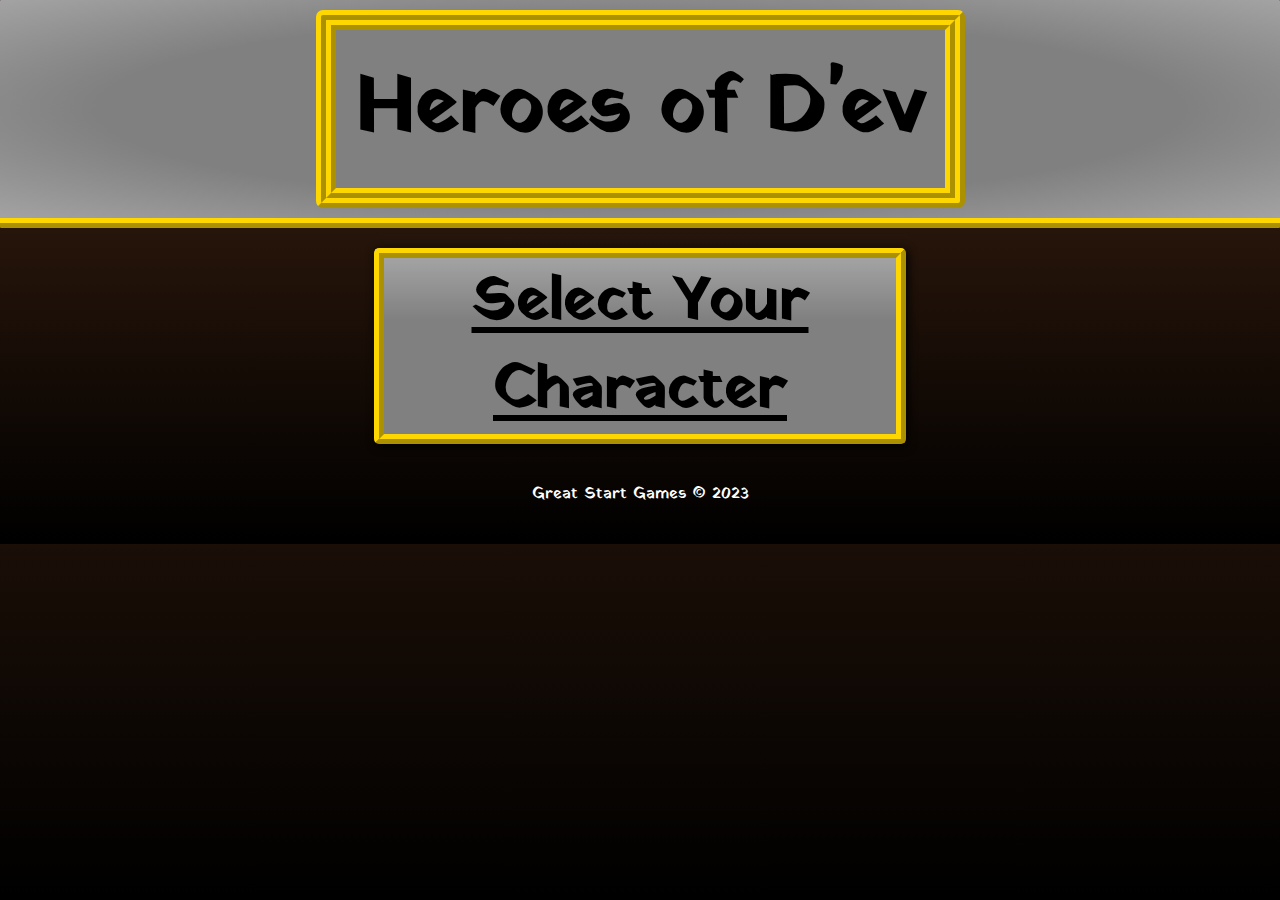
==== town.html @ 5e43fb05 "Added go to town button and what will be a corresponding html page for it" ====
<!DOCTYPE html>
<html lang="en">

<head>
    <meta charset="UTF-8">
    <meta name="viewport" content="width=device-width, initial-scale=1.0">
    <title>RPG</title>
    <link rel="preconnect" href="https://fonts.googleapis.com">
    <link rel="preconnect" href="https://fonts.gstatic.com" crossorigin>
    <link href="https://fonts.googleapis.com/css2?family=Yatra+One&display=swap" rel="stylesheet">
    <link rel="stylesheet" href="./css/style.css">
</head>

<body>


    <header>
        <div class="outer-border">
            <h1 id="page-title">Heroes of D'ev</h1>
        </div>
    </header>
    <main>
        <div id="char-container">
            <div class="card" id="character-card">
                <div id="character-avatar-div">
                    <h2 id="char-name">
                        </h1><img id="character-img-div">
                </div>
                <h3 class="card-header">Class: <span id="char-class-div"></span></h3>
                <p class="card-item">Hitpoints: <span id="char-hp-div"></span></p>
                <p class="card-item">Strength: <span id="char-str-div"></span></p>
                <p class="card-item">Dexterity: <span id="char-dex-div"></span></p>
                <p class="card-item">Wisdom: <span id="char-wis-div"></span></p>
                <p class="card-item">Hit Chance: <span id="char-hit-div"></span></p>
                <p class="card-item">Special Ability: <span id="char-special-div"></span></p>
            </div>
            <div class="card" id="equipment-card">
                <h3>Equipment<span class="card-item" id="gold-line"> <img id="gold-img" src="./assets/gold-stack.png">
                        <span id="char-gold"></span></span></h1>

                    <h4 class="card-header" id="weapon-name">
                </h3>
                <p class="card-item"> Type: <span id="weapon-type"></span></p>
                <p class="card-item">Weight: <span id="weapon-weight"></span></p>
                <p class="card-item"> Attack 1: <span id="weapon-attack-1"></span></p>
                <p class="card-item"> Attack 2: <span id="weapon-attack-2"></span></p>
                <h4 class="card-header" id="armor-name">
                    </h3>
                    <p class="card-item"> Armor Class: <span id="armor-class"></span></p>
                    <p class="card-item"> Armor Weight: <span id="armor-weight"></span></p>
                    <p class="card-item"> Damage Reduction: <span id="armor-rating"></span></p>
            </div>
        </div>
        <div class="container" id="character-selection-div">
            <h1 id="char-select-header">Select Your Character</h2>
                <button class="btn" id="play-btn">Play</button>
        </div>

    </main>
    <footer> Great Start Games &copy 2023</footer>
    <script type="module" src="./js/index.js"></script>
    <script type="module" src="./js/docElements.js"></script>
    <script type="module" src="./js/combatUtil.js"></script>
</body>

</html>
---- css/style.css ----
* {
    margin: 0;
    padding: 0;
}

:root {
    --grey: grey;
    --black: black;
    --brown: rgb(66, 36, 18);
    --gold: gold;
    --silver: rgb(163, 163, 163);
    --green: rgb(56, 151, 80);
    --red: rgb(180, 12, 12);
    height: 100vh;
    background-image: linear-gradient(var(--brown) 0%, black 100%);
    background-size: cover;
}


body {
    position: relative;
    display: flex;
    flex-wrap: wrap;
    flex-direction: column;
    justify-content: center;
    align-items: center;
    background-image: linear-gradient(var(--brown) 0%, black 100%);
    background-size: cover;

    font-family: 'Yatra One', cursive;

}

.outer-border{
    border: 10px ridge var(--gold);
    border-radius: 7px;
    padding:0px;
    margin:10px;
}

#page-title{
    border: 10px ridge var(--gold);

    padding:20px;
    margin:0px;
}

header {
    display: flex;
    flex-direction: row;
    justify-content: center;
    border-bottom: 10px ridge var(--gold);
    padding: 0px;
    border-radius: 1px;
    width: 100vw;
    background-image: radial-gradient(var(--grey) 0%, var(--grey) 50%, var(--grey)60%, var(--silver) 100%);
    margin: 0px;
}

nav{
    display: flex;
    align-items: left;
    
}

h1 {
    font-size: 80px;
    background-color: transparent;
    text-align: center;
}

h2 {
    font-size: 50px;
    margin: 10px;
    background-color: transparent;
    text-align: center;
}

h3 {
    font-size: 30px;
    margin: 10px;
}

h4 {
    font-size: 25px;
}

main {
    width: 100vw;
    height: 100%;
    display: flex;
    flex-direction: row;
    justify-content: space-evenly;
}

.container {
    width: 40vw;
    height: fit-content;
    margin-top: 20px;
    display: flex;
    flex-direction: column;
    border: 10px ridge var(--gold);

    background-color: var(--grey);
    border-radius: 5px;
    background-image: linear-gradient(var(--silver) 0%, var(--grey) 35%);
    box-shadow: 2px 2px 10px black;

}

#char-select-header{
    font-size: 60px;
    text-decoration: underline;
    text-underline-offset: 10px;
}

.card {
    position: relative;
    width: 40vw;
    height: fit-content;
    margin: 10px;
    display: flex;
    flex-direction: column;
    border: 10px ridge var(--gold);
    padding: 10px;
    background-color: var(--grey);
    border-radius: 5px;
    box-shadow: 2px 2px 10px black;
}


#char-name {
    font-size: 50px;
    position: relative;
    top: 0px;
}

p {
    font-size: 20px;
    margin: 5px;
    margin-left: 25px;
    width: fit-content;
    border-radius: 10px;
}

span {
    border-radius: 90px;
}

#char-container {
    display: none;
    flex-direction: row;
    position: relative;
}

#character-img-div {
    height: 90px;
    background-image: url('../assets/bg-1.png');
    background-position: 69px;
    background-size: cover;
    width: 90px;
    position: relative;
    bottom: 10px;
    border: 7px ridge var(--silver);
    box-shadow: 1px 1px 10px black;
}

#character-avatar-div {
    display: flex;
    justify-content: space-around;
    flex-direction: row;
    position: relative;
    top: 10px;
}

#character-card {
    height: auto;
    background-image: url('../assets/parchment-background.PNG');
    background-size: cover;
    position: relative;
    background-image: brightness(50%);
}

#equipment-card {
    height: auto;
    background-image: url('../assets/leather-background.PNG');
    background-size: cover;
}

#gold-line {
    display: flex;
    flex-direction: row;
    align-items: center;
    margin-left: 0px;
}

#gold-img {
    width: 50px;
    height: 50px;
}

.btn {
    color: black;
    margin: 15px;
    width: 200px;
    height: 75px;
    font-family: 'Yatra One', cursive;
    font-size: 20px;
    border: 8px ridge var(--gold);
    border-radius: 5px;
    background-color: var(--silver);
    box-shadow: 2px 2px 10px black;
}


#character-selection-div {
    align-items: center;
    flex-wrap: wrap;
}

#play-btn {
    background-color: rgb(156, 19, 19);
    display: none;
}

#to-town-btn{
    background-color: var(--green);
    display: none;
}

#play-again {
    display: none;
}

#combat-div {
    display: none;
    align-items: center;
    padding-top: 0px;
    height: 700px;
    border-top: none;
}



button:hover {
    cursor: pointer;
    background-color: var(--grey)
}

.arena-placement {
    display: flex;
    flex-direction: row;
    width: 100px;
    height: 100px;
}

#arena {
    position: relative;
    background-image: url('../assets/bg-1.png');
    background-size: cover;
    margin: 10px;
    padding: 0;
    height: 350px;
    width: 400px;
    display: flex;
    flex-direction: row;
    justify-content: space-around;
    align-items: center;
    border: 10px ridge var(--silver);
    border-radius: 8px;
    box-shadow: 1px 1px 10px black;
}

#arena-banner {
    flex-direction: row;
    align-items: center;
    border: none;
    border: 10px ridge var(--gold);
    justify-content: space-around;
    margin-top: 0px;
    background-color: transparent;
    padding: 0px;
}

#turn-display {
    display: flex;
    align-items: center;
    padding-left: 20px;
    padding-right: 20px;
    border: 10px ridge var(--gold);
    border-radius: 10px;
    height: 50px;
    box-shadow: 1px 1px 10px black;
}

.stam-div {
    display: none;
}

.arena-img {
    width: 150px;
    height: 150px;
    position: absolute;
    bottom: 35px;
}

#arena-hero-attack {
    display: none;
    position: relative;
    left: 50px;
    top: 25px;

}

#arena-monster-attack {
    display: none;
    position: relative;
    right: 50px;
    top: 25px;
}

.dmg-img {
    display: none;
    position: absolute;
}

.arena-placement {

    justify-content: center;
}

.health-bar {
    display: flex;
    flex-direction: column;
    position: absolute;
    top: 20px;
    align-content: center;
    margin-left: 5px;
    height: 10px;
    width: 120px;
    border: 3px solid black;
    align-items: left;
}

.stam-bar {
    display: flex;
    flex-direction: column;
    position: absolute;
    top: 40px;
    align-content: center;
    margin-left: 5px;
    height: 10px;
    width: 120px;
    border: 3px solid black;
    align-items: left;
}

.health-juice {
    background-color: red;
    width: 100%;
    height: 15px;
}

.stam-juice {
    background-color: green;
    width: 100%;
    height: 15px;
}

#potion-div {
    position: absolute;
    display: flex;
    flex-wrap: wrap;
    justify-content: center;
    width: 20px;
    height: 20px;
    top: 20px;
    left: 15px;
}

#potion-lid {
    position: relative;
    top: 5%;
    width: 20%;
    height: 20%;
    border: 2px solid black;
    border-bottom: 0px;
}

#potion-bottle {
    display: flex;
    flex-direction: row;
    width: 100%;
    height: 100%;
    border: 2px solid black;
    border-radius: 100px;
    align-items: end;
    justify-content: center;
}

#potion-juice {
    position: relative;
    background-color: rgb(241, 153, 168);
    width: 100%;
    height: 100%;
    border-radius: 100px;
}

#combat-UI-div {
    position: relative;
    width: 100%;
    display: flex;
    flex-direction: column;
    height: 220px;
    padding: 0;
    border-bottom: none;
    box-shadow: none;
}

#combat-log-parent-div {
    position: relative;
    top: 0px;
    height: 60px;
    display: flex;
    flex-direction: row;
    justify-content: center;
    align-items: center;
}

#combat-log {
    line-height: 20px;
    text-align: center;
    margin: 0;
}

#combat-btn-div {
    display: flex;
    flex-direction: row;
    flex-wrap: wrap;
    justify-content: center;
    height: auto;

}

.combat-btn {
    margin: 10px;
    width: 120px;
}


footer {
    position: relative;
    bottom: 0px;
    display: flex;
    flex-direction: row;
    height: 100px;
    color: white;
    justify-content: center;
    align-items: center;
}

@media screen and (max-width: 1500px) {

    #char-container {
        flex-wrap: nowrap;
        flex-direction: column;
        align-items: center;
    }

    #character-card {
        width: 90%;

    }

    #equipment-card {
        width: 90%;
    }

    #combat-div {
        height: auto;
    }

    #combat-UI-div {
        height: 500px;
    }

    #combat-log-parent-div {
        height: 100px;
    }


    .combat-btn {
        width: 300px;
        margin: 15px;
    }

}

@media screen and (max-width: 1075px) {
    #arena {
        width: 275px;
        height: 300px;
    }

    .health-bar {
        height: 10px;
        width: 90px;
        top: 10px;
    }

    .stam-bar {
        height: 10px;
        width: 90px;
        top: 30px;
    }

    #potion-div {
        height: 15px;
        width: 15px;
        top: 10px;
        left: 5px;
    }

    #potion-lid {
        border: 1px solid black;
        border-bottom: 0px;
    }

    #potion-bottle {
        border: 1px solid black
    }
}

@media screen and (max-width: 500px) {
    header {
        align-content: center;

    }

    h1 {
        font-size: 35px;
        text-align: center;
    }

    h2 {
        font-size: 30px;
    }

    h3 {
        font-size: 30px;
        margin: 0;
    }

    .container {
        width: 90%;
    }

    .card {
        height: auto;
    }

    #char-select-header{
        font-size: 40px;
    }

    p {
        font-size: 12px;
        margin: 5px;
        margin-left: 30px;
        line-height: 150%;
    }

    main {
        flex-wrap: wrap;
    }

    #char-container {
        flex-wrap: nowrap;
        flex-direction: column;
        align-items: center;
        justify-content: center;
    }

    #character-card{
        width:80%;
    }

    #equipment-card{
        width:80%;
    }

    #character-img-div {
        height: 90px;
        width: 90px;
        border: 5px ridge var(--silver)
    }

    #char-name {
        position: relative;
        font-size: 45px;
        top: 0px;
    }

    .card-header {
        font-size: 25px;
    }

    .card-item {
        font-size: 18px;
    }


    #combat-div {
        align-items: center;
        align-content: center;
        justify-content: center;
        height: auto;
        border-top: none;
    }


    #arena {
        height: 125px;
        width: 225px;
    }

    img {
        height: 60px;
        width: 60px;
    }

    .arena-img {
        width: 70px;
        height: 70px;
        position: absolute;
        top: 40px;
    }

    #arena-hero-attack {
        display: none;
        position: relative;
        left: 50px;
        top: 25px;

    }

    #arena-monster-attack {
        display: none;
        position: relative;
        right: 50px;
        top: 25px;
    }

    #arena-banner {
        background-image: none;
        flex-direction: row;
        border: 10px ridge var(--gold);
        justify-content: space-around;

        width: 100%;
        height: 100px;
    }

    #turn-display {
        padding: 10px;
        border: 10px double black;
        border-radius: 20px;
        text-align: center;
    }

    .health-bar {
        height: 5px;
        width: 70px;
        top: 5px;
    }

    .stam-bar {
        height: 5px;
        width: 70px;
        top: 13px;
    }

    #potion-div {
        height: 10px;
        width: 10px;
        top: 10px;
        left: 5px;
    }

    #potion-lid {
        border: 1px solid black;
        border-bottom: 0px;
    }

    #potion-bottle {
        border: 1px solid black
    }

    .stam-div {
        font-size: 8px;
    }

    #combat-UI-div {
        height: 250px;
    }

    #combat-btn-div {

        height: 200px;
    }

    .combat-btn {
        margin: 2px;
        width: 120px;
    }
}
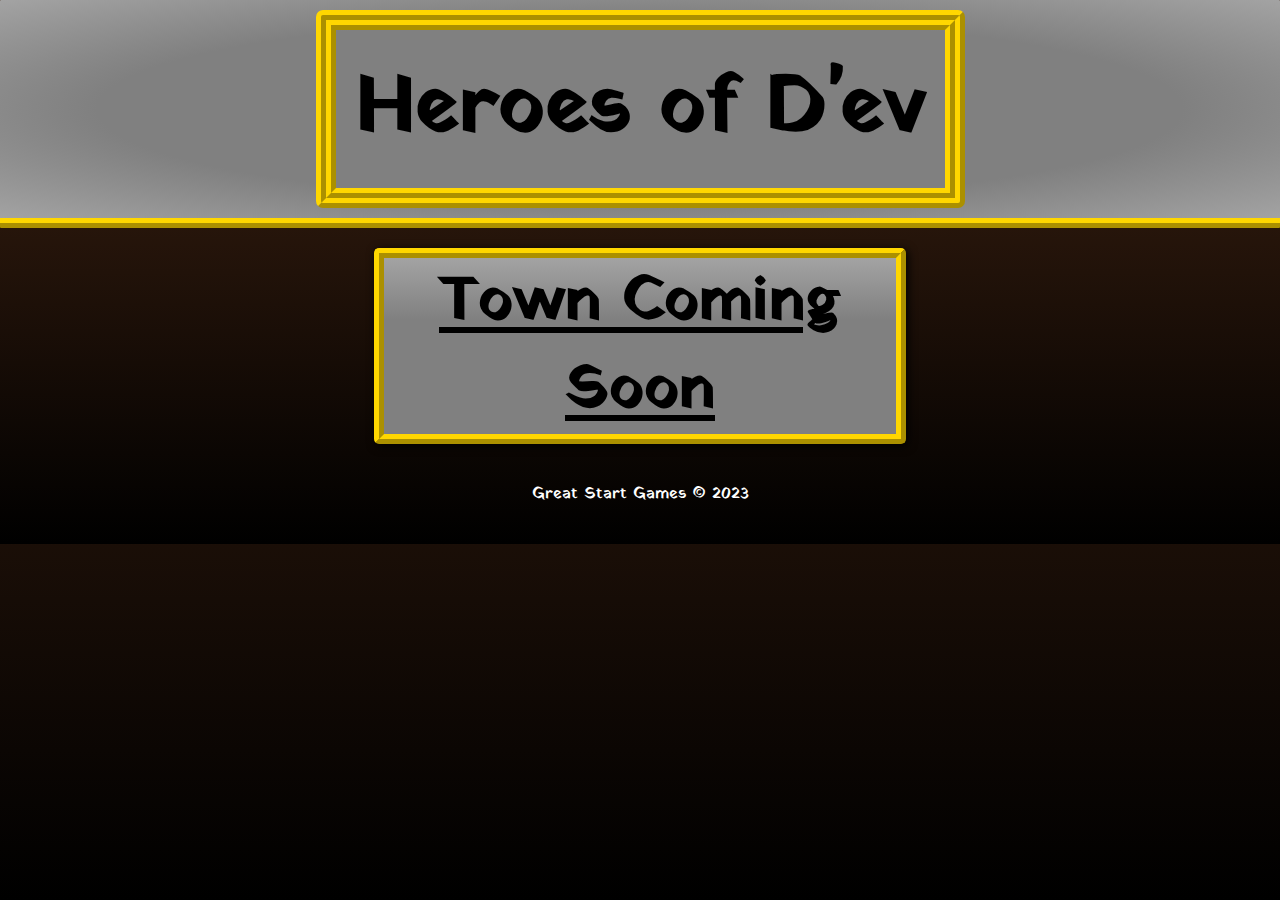
==== commit 3bd7932d: "Big refactoring by removing the docElements.js file entirely." ====
--- a/town.html
+++ b/town.html
@@ -52,15 +52,13 @@
             </div>
         </div>
         <div class="container" id="character-selection-div">
-            <h1 id="char-select-header">Select Your Character</h2>
+            <h1 id="char-select-header">Town Coming Soon</h2>
                 <button class="btn" id="play-btn">Play</button>
         </div>
 
     </main>
     <footer> Great Start Games &copy 2023</footer>
-    <script type="module" src="./js/index.js"></script>
-    <script type="module" src="./js/docElements.js"></script>
-    <script type="module" src="./js/combatUtil.js"></script>
+    <script type="module" src="./js/town.js"></script>
 </body>
 
 </html>--- a/css/style.css
+++ b/css/style.css
@@ -108,6 +108,11 @@
 
 }
 
+.row {
+    display: flex;
+    flex-direction: row;
+}
+
 #char-select-header{
     font-size: 60px;
     text-decoration: underline;
@@ -212,6 +217,15 @@
     box-shadow: 2px 2px 10px black;
 }
 
+a{
+    appearance: button;
+    text-decoration: none;
+    width: 200px;
+    text-align: center;
+    flex-direction: column;
+    justify-content: center;
+}
+
 
 #character-selection-div {
     align-items: center;
@@ -245,6 +259,11 @@
 button:hover {
     cursor: pointer;
     background-color: var(--grey)
+}
+
+a:hover{
+    cursor: pointer;
+    filter: brightness(75%);
 }
 
 .arena-placement {
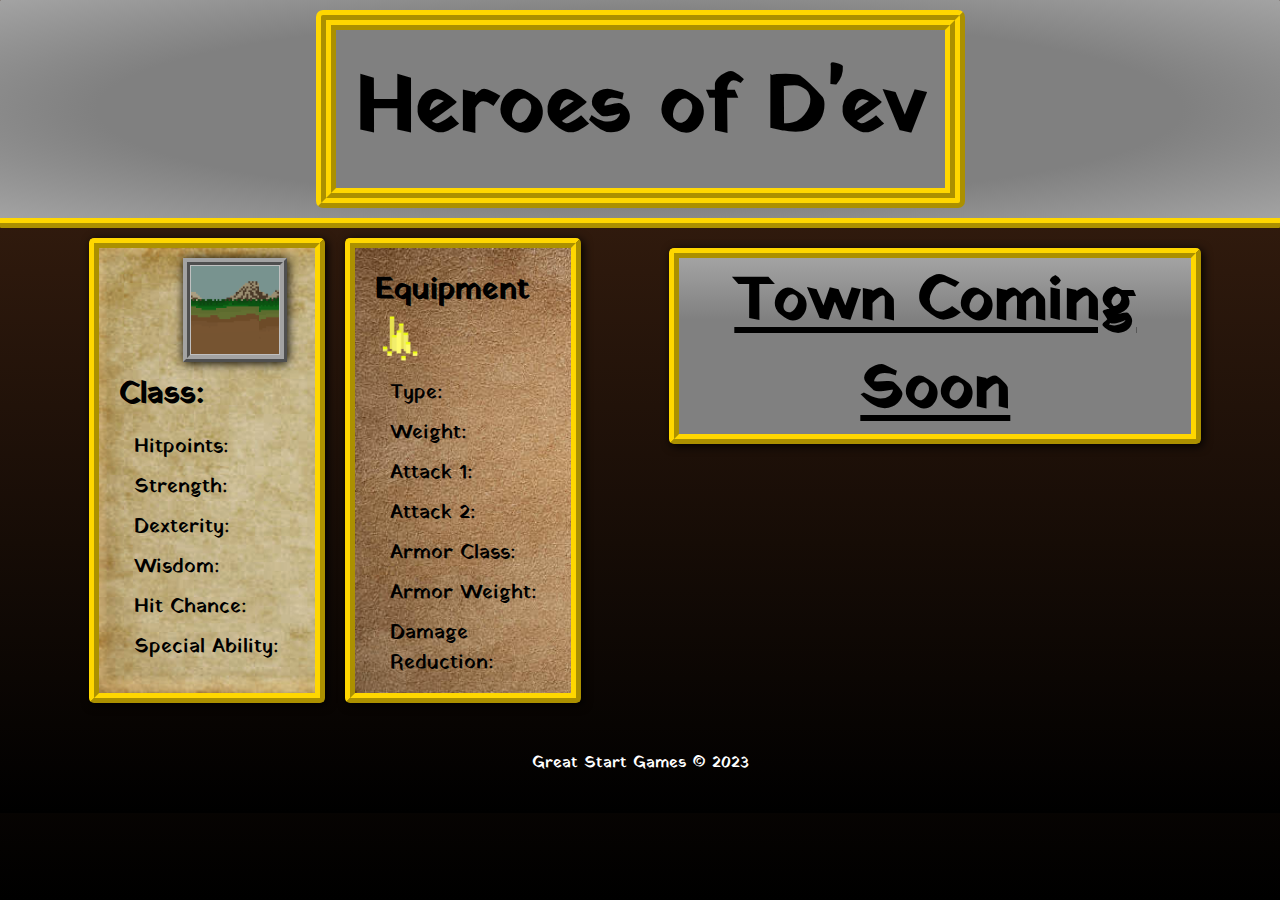
==== commit 7c2e275f: "Mild set up for down page." ====
--- a/town.html
+++ b/town.html
@@ -20,7 +20,7 @@
         </div>
     </header>
     <main>
-        <div id="char-container">
+        <div id="char-container-2">
             <div class="card" id="character-card">
                 <div id="character-avatar-div">
                     <h2 id="char-name">
@@ -53,7 +53,6 @@
         </div>
         <div class="container" id="character-selection-div">
             <h1 id="char-select-header">Town Coming Soon</h2>
-                <button class="btn" id="play-btn">Play</button>
         </div>
 
     </main>
--- a/css/style.css
+++ b/css/style.css
@@ -158,6 +158,12 @@
     position: relative;
 }
 
+#char-container-2 {
+    display: flex;
+    flex-direction: row;
+    position: relative;
+}
+
 #character-img-div {
     height: 90px;
     background-image: url('../assets/bg-1.png');
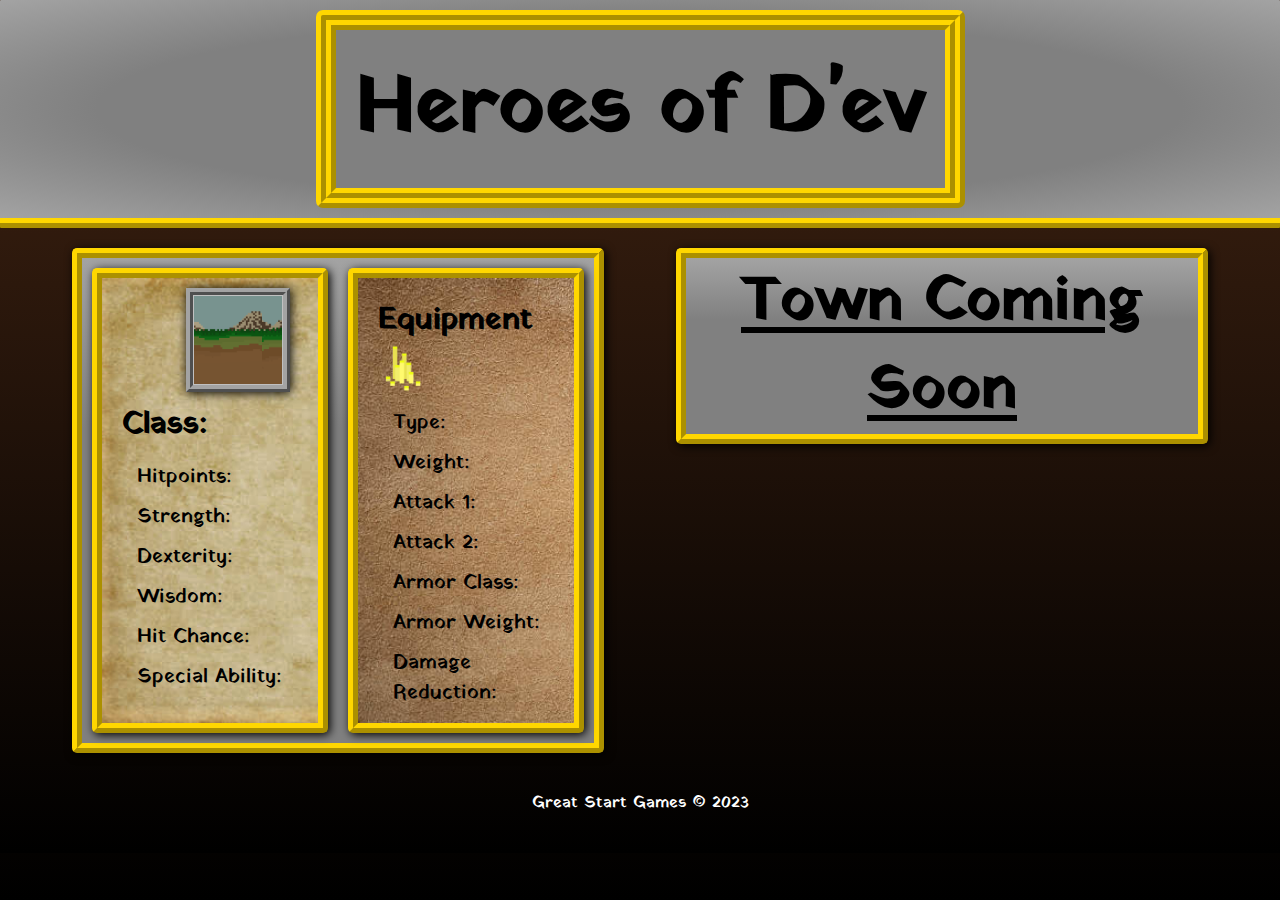
==== commit ce8591ce: "Work around playbtn inititalization error by adding 'thisCharacter' to local storage and pulling fro" ====
--- a/town.html
+++ b/town.html
@@ -20,7 +20,7 @@
         </div>
     </header>
     <main>
-        <div id="char-container-2">
+        <div class='container' id="char-container-2">
             <div class="card" id="character-card">
                 <div id="character-avatar-div">
                     <h2 id="char-name">
@@ -52,7 +52,11 @@
             </div>
         </div>
         <div class="container" id="character-selection-div">
-            <h1 id="char-select-header">Town Coming Soon</h2>
+            <h1 id="char-select-header">Town Coming Soon</h1>
+            <div class="menu-btn-div">
+                <a class="btn" id="play-btn">Slay Monsters</a>
+                <a href="./town.html" class='btn' id="to-town-btn">Go to Town</a>
+            </div>
         </div>
 
     </main>
--- a/css/style.css
+++ b/css/style.css
@@ -108,7 +108,7 @@
 
 }
 
-.row {
+.menu-btn-div {
     display: flex;
     flex-direction: row;
 }
@@ -521,7 +521,12 @@
 
 }
 
-@media screen and (max-width: 1075px) {
+@media screen and (max-width: 1275px) {
+
+    .menu-btn-div {
+        display: flex;
+        flex-direction: column;
+    }
     #arena {
         width: 275px;
         height: 300px;
@@ -556,6 +561,27 @@
     }
 }
 
+@media screen and (max-width: 900px) {
+    #char-select-header{
+        font-size: 40px;
+    }
+
+    #character-img-div {
+        width:75px;
+        height: 75px;
+        margin-top: 5px;
+    }
+
+    .btn {
+        width: 150px;
+    }
+
+    .card{
+        padding: 0px;
+    }
+}
+
+
 @media screen and (max-width: 500px) {
     header {
         align-content: center;
@@ -606,6 +632,13 @@
         justify-content: center;
     }
 
+    #char-container-2 {
+        flex-wrap: nowrap;
+        flex-direction: column;
+        align-items: center;
+        justify-content: center;
+    }
+
     #character-card{
         width:80%;
     }
@@ -628,6 +661,7 @@
 
     .card-header {
         font-size: 25px;
+        margin-left: 15px;
     }
 
     .card-item {
